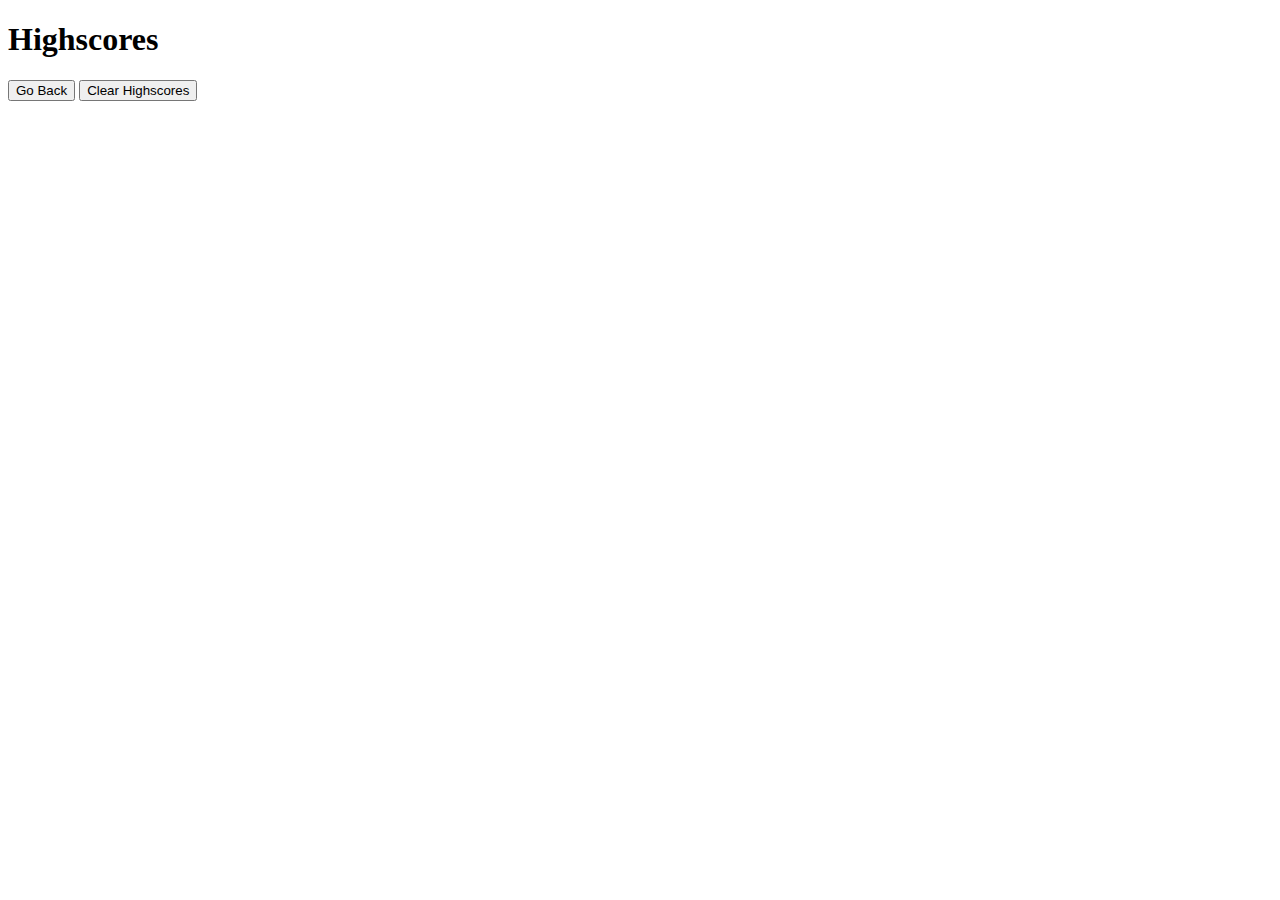
==== highscores.html @ 13f56759 "added solutions and notes" ====
<!DOCTYPE html>
<html lang="en">
  <head>
    <meta charset="UTF-8" />
    <meta name="viewport" content="width=device-width, initial-scale=1.0" />
    <meta http-equiv="X-UA-Compatible" content="ie=edge" />
    <title>Highscores</title>

    <link rel="stylesheet" href="./assets/css/styles.css" />
  </head>

  <body>
    <div class="wrapper">
      <h1>Highscores</h1>
      <ol id="highscores"></ol>

      <a href="index.html"><button>Go Back</button></a>
      <button id="clear">Clear Highscores</button>
    </div>

    <script src="./assets/js/scores.js"></script>
  </body>
</html>
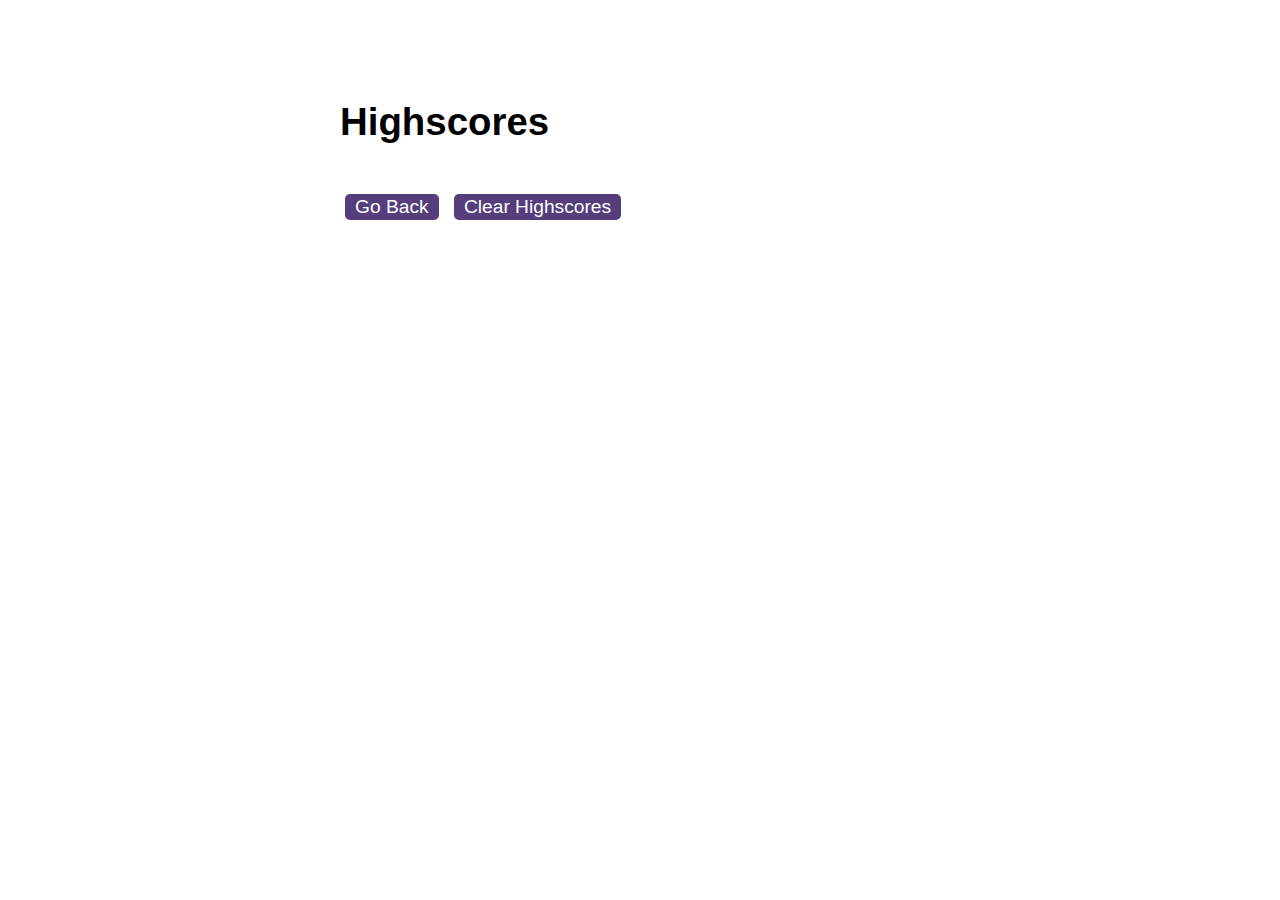
==== commit ea4039c9: "typing up the solution sheet" ====
--- a/highscores.html
+++ b/highscores.html
@@ -6,7 +6,7 @@
     <meta http-equiv="X-UA-Compatible" content="ie=edge" />
     <title>Highscores</title>
 
-    <link rel="stylesheet" href="./assets/css/styles.css" />
+    <link rel="stylesheet" href="./asset/css/style.css" />
   </head>
 
   <body>
@@ -18,6 +18,6 @@
       <button id="clear">Clear Highscores</button>
     </div>
 
-    <script src="./assets/js/scores.js"></script>
+    <script src="./asset/js/scores.js"></script>
   </body>
 </html>
--- a/asset/css/style.css
+++ b/asset/css/style.css
@@ -0,0 +1,88 @@
+body {
+  font-family: Arial;
+  font-size: 120%;
+}
+
+a {
+  color: #563d7c;
+  text-decoration: none;
+  transition: color 0.1s;
+}
+
+a:hover {
+  color: #8570a5;
+}
+
+button {
+  display: inline-block;
+  margin: 5px;
+  cursor: pointer;
+  font-size: 100%;
+  background-color: #563d7c;
+  border-radius: 5px;
+  padding: 2px 10px;
+  color: white;
+  border: 0;
+  transition: background-color 0.1s;
+}
+
+button:hover {
+  background-color: #8570a5;
+}
+
+.choices button {
+  display: block;
+}
+
+input[type="text"] {
+  font-size: 100%;
+}
+
+ol {
+  padding-left: 0px;
+  max-height: 400px;
+  overflow: auto;
+}
+
+li {
+  padding: 5px;
+  list-style: decimal inside none;
+}
+
+li:nth-child(odd) {
+  background-color: #f3edfc;
+}
+
+.wrapper {
+  margin: 100px auto 0 auto;
+  max-width: 600px;
+}
+
+.hide {
+  display: none;
+}
+
+.start {
+  text-align: center;
+}
+
+.scores {
+  position: absolute;
+  top: 10px;
+  left: 10px;
+}
+
+.feedback {
+  font-style: italic;
+  font-size: 120%;
+  margin-top: 20px;
+  padding-top: 10px;
+  color: gray;
+  border-top: 2px solid #ccc;
+}
+
+.timer {
+  position: absolute;
+  top: 10px;
+  right: 10px;
+}
